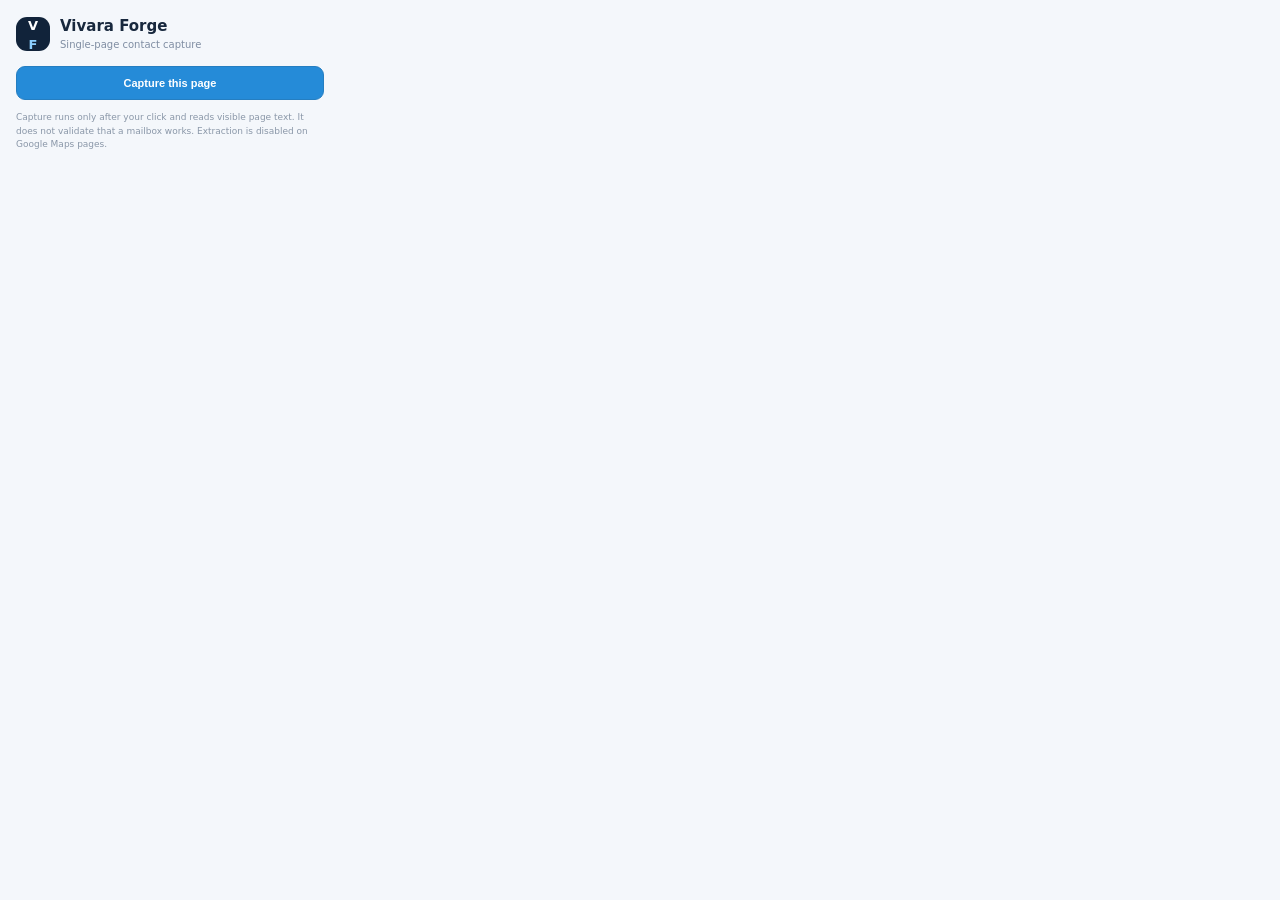
==== extension/popup.html @ b5b6e0ed "Build evidence-based prospect enrichment workspace" ====
<!doctype html>
<html lang="en">
<head>
  <meta charset="utf-8">
  <meta name="viewport" content="width=device-width,initial-scale=1">
  <title>Vivara Forge Capture</title>
  <style>
    *{box-sizing:border-box}body{width:340px;margin:0;padding:16px;background:#f4f7fb;color:#18283d;font:13px/1.45 system-ui,-apple-system,sans-serif}header{display:flex;align-items:center;gap:10px;margin-bottom:14px}.mark{display:grid;place-items:center;width:34px;height:34px;border-radius:11px;background:#11233a;color:#fff;font-weight:800}.mark span{color:#8ccfff}h1{font-size:15px;margin:0}header small{display:block;color:#7f8da2;font-size:10px}.help{padding:10px;border:1px solid #dce8f3;border-radius:10px;background:#edf6fd;color:#4e6882;font-size:11px;margin:10px 0}.help.error{border-color:#f0d5d7;background:#fff3f3;color:#974e56}.help:empty{display:none}label{display:block;margin:10px 0 5px;color:#53647c;font-size:11px;font-weight:650}input,select,textarea{width:100%;padding:9px 10px;border:1px solid #dbe3eb;border-radius:8px;background:#fff;color:#1b2a40;font:12px system-ui}textarea{resize:vertical;min-height:55px}.grid{display:grid;grid-template-columns:1fr 1fr;gap:0 8px}.buttons{display:flex;gap:8px;margin-top:13px}button{flex:1;padding:10px;border:1px solid #d9e3ed;border-radius:9px;background:#fff;color:#51647c;font-weight:700;font-size:11px;cursor:pointer}button.primary{border-color:#257ec1;background:#258bd8;color:#fff}button:disabled{opacity:.5;cursor:not-allowed}.fine{font-size:9px;color:#8a97a8;line-height:1.5;margin:11px 0 0}
  </style>
</head>
<body>
  <header><div class="mark">V<span>F</span></div><div><h1>Vivara Forge</h1><small>Single-page contact capture</small></div></header>
  <button id="capture" class="primary" style="width:100%">Capture this page</button>
  <div id="message" class="help" role="status"></div>
  <div id="fields" hidden>
    <label for="businessName">Business name</label><input id="businessName" maxlength="160" placeholder="Review and edit this name">
    <div class="grid"><div><label for="city">City</label><input id="city" maxlength="100"></div><div><label for="state">State</label><input id="state" maxlength="50"></div></div>
    <label for="category">Category</label><input id="category" maxlength="80" placeholder="Optional">
    <label for="phone">Phone number</label><input id="phone" maxlength="40" placeholder="Optional">
    <label for="email">Email candidate</label><select id="email"><option value="">No email selected</option></select>
    <label for="evidence">Visible evidence excerpt</label><textarea id="evidence" maxlength="500" readonly></textarea>
    <div class="buttons"><button id="download" class="primary">Download JSON</button></div>
  </div>
  <p class="fine">Capture runs only after your click and reads visible page text. It does not validate that a mailbox works. Extraction is disabled on Google Maps pages.</p>
  <script src="popup.js"></script>
</body>
</html>
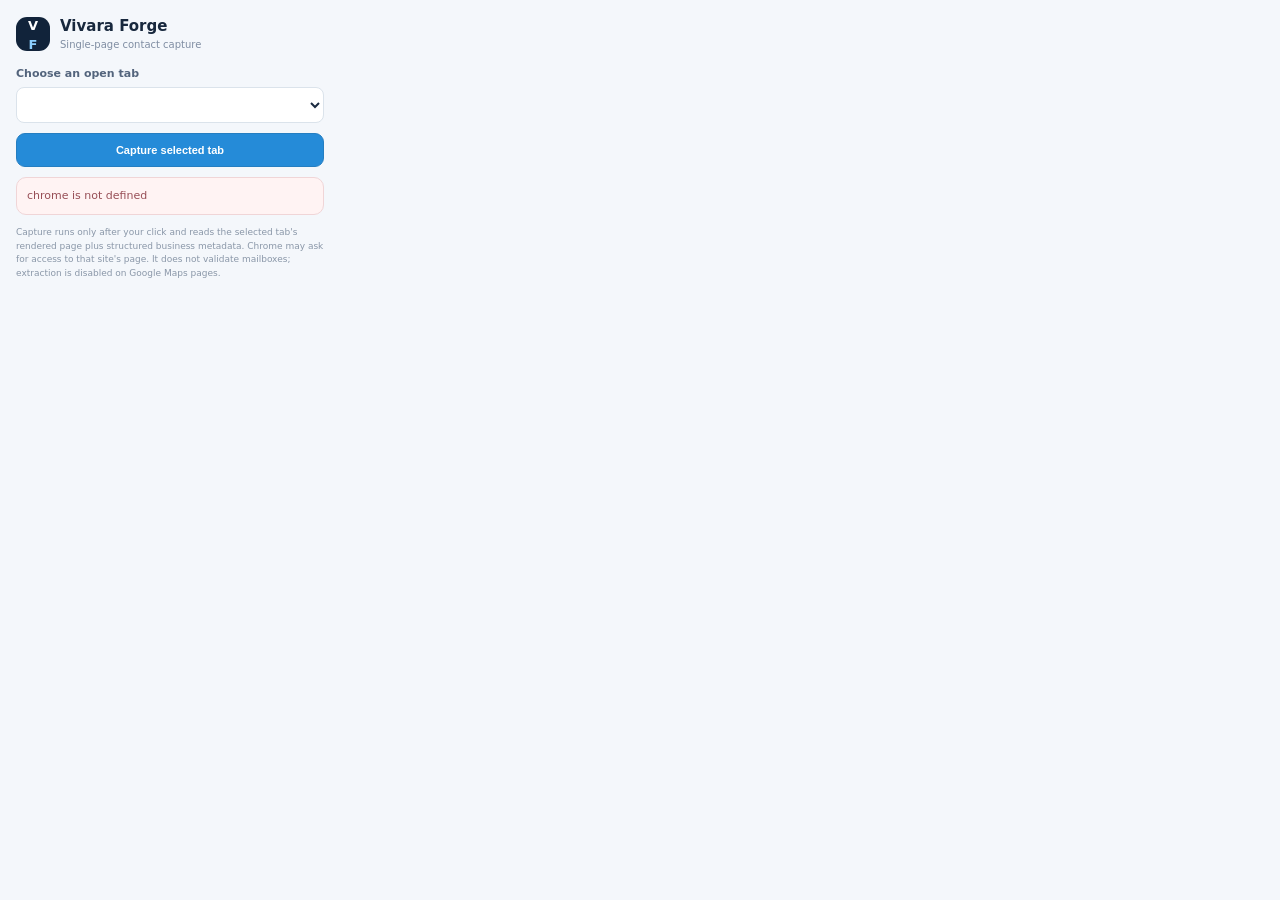
==== commit de780d7e: "Add admin console and resilient lead enrichment" ====
--- a/extension/popup.html
+++ b/extension/popup.html
@@ -10,18 +10,21 @@
 </head>
 <body>
   <header><div class="mark">V<span>F</span></div><div><h1>Vivara Forge</h1><small>Single-page contact capture</small></div></header>
-  <button id="capture" class="primary" style="width:100%">Capture this page</button>
+  <label for="tabSelect">Choose an open tab</label><select id="tabSelect"></select>
+  <button id="capture" class="primary" style="width:100%;margin-top:10px">Capture selected tab</button>
   <div id="message" class="help" role="status"></div>
   <div id="fields" hidden>
     <label for="businessName">Business name</label><input id="businessName" maxlength="160" placeholder="Review and edit this name">
     <div class="grid"><div><label for="city">City</label><input id="city" maxlength="100"></div><div><label for="state">State</label><input id="state" maxlength="50"></div></div>
     <label for="category">Category</label><input id="category" maxlength="80" placeholder="Optional">
     <label for="phone">Phone number</label><input id="phone" maxlength="40" placeholder="Optional">
+    <label for="address">Address</label><input id="address" maxlength="240" placeholder="Only if shown on the page">
+    <label for="hours">Business hours</label><input id="hours" maxlength="260" placeholder="Only if shown on the page">
     <label for="email">Email candidate</label><select id="email"><option value="">No email selected</option></select>
     <label for="evidence">Visible evidence excerpt</label><textarea id="evidence" maxlength="500" readonly></textarea>
     <div class="buttons"><button id="download" class="primary">Download JSON</button></div>
   </div>
-  <p class="fine">Capture runs only after your click and reads visible page text. It does not validate that a mailbox works. Extraction is disabled on Google Maps pages.</p>
+  <p class="fine">Capture runs only after your click and reads the selected tab's rendered page plus structured business metadata. Chrome may ask for access to that site's page. It does not validate mailboxes; extraction is disabled on Google Maps pages.</p>
   <script src="popup.js"></script>
 </body>
 </html>
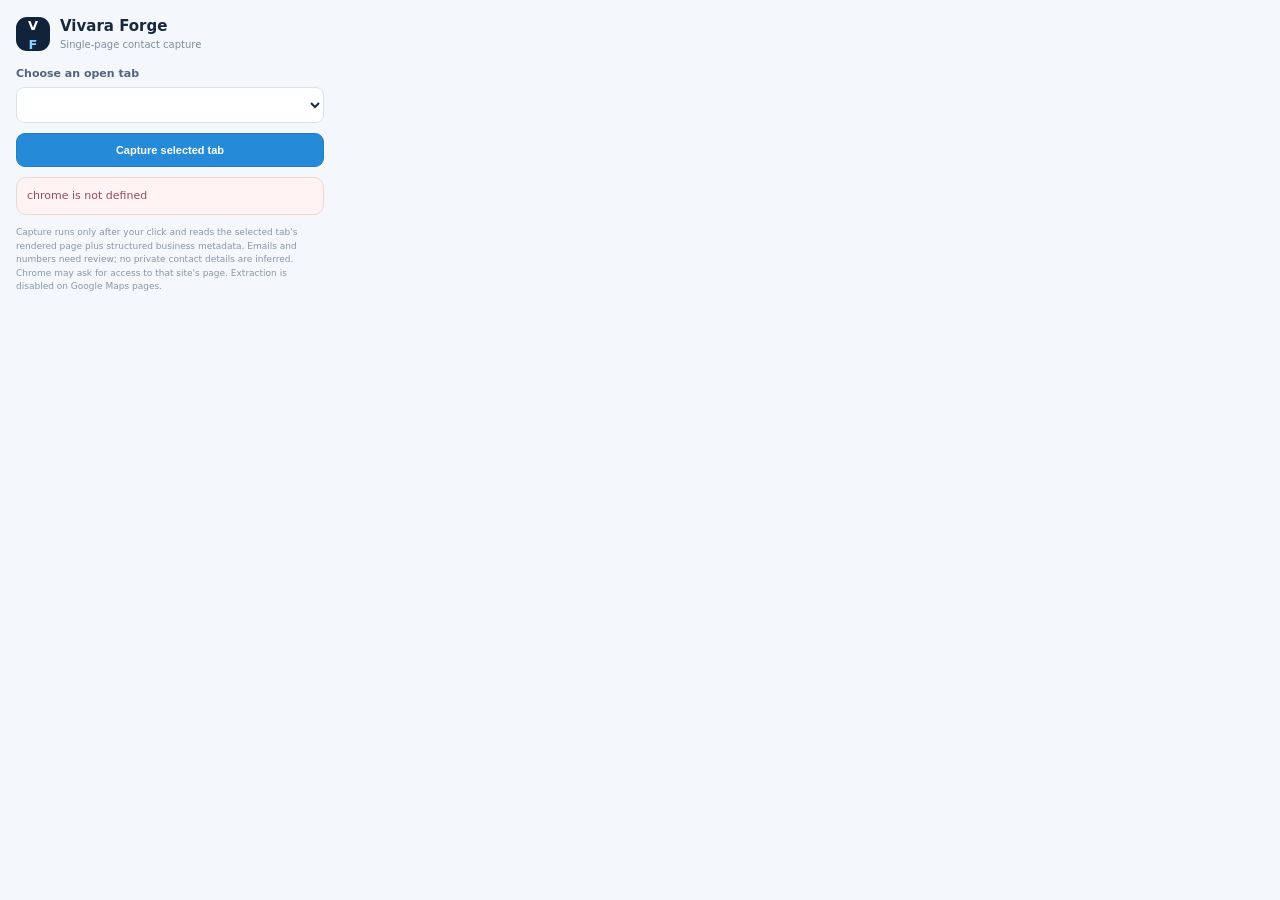
==== commit a5ce567a: "Add multi-contact enrichment evidence" ====
--- a/extension/popup.html
+++ b/extension/popup.html
@@ -17,14 +17,16 @@
     <label for="businessName">Business name</label><input id="businessName" maxlength="160" placeholder="Review and edit this name">
     <div class="grid"><div><label for="city">City</label><input id="city" maxlength="100"></div><div><label for="state">State</label><input id="state" maxlength="50"></div></div>
     <label for="category">Category</label><input id="category" maxlength="80" placeholder="Optional">
-    <label for="phone">Phone number</label><input id="phone" maxlength="40" placeholder="Optional">
+    <label for="phone">Publicly listed phone number</label><input id="phone" maxlength="80" readonly placeholder="Only numbers shown on this page">
+    <label for="phoneEvidence">Phone candidates (formatted)</label><textarea id="phoneEvidence" maxlength="1200" readonly></textarea>
+    <label for="peopleEvidence">Publicly named people and stated roles</label><textarea id="peopleEvidence" maxlength="1200" readonly></textarea>
     <label for="address">Address</label><input id="address" maxlength="240" placeholder="Only if shown on the page">
     <label for="hours">Business hours</label><input id="hours" maxlength="260" placeholder="Only if shown on the page">
-    <label for="email">Email candidate</label><select id="email"><option value="">No email selected</option></select>
-    <label for="evidence">Visible evidence excerpt</label><textarea id="evidence" maxlength="500" readonly></textarea>
+    <label for="email">Email candidates (select all that apply)</label><select id="email" multiple size="5"></select>
+    <label for="evidence">Evidence for selected emails</label><textarea id="evidence" maxlength="1200" readonly></textarea>
     <div class="buttons"><button id="download" class="primary">Download JSON</button></div>
   </div>
-  <p class="fine">Capture runs only after your click and reads the selected tab's rendered page plus structured business metadata. Chrome may ask for access to that site's page. It does not validate mailboxes; extraction is disabled on Google Maps pages.</p>
+  <p class="fine">Capture runs only after your click and reads the selected tab's rendered page plus structured business metadata. Emails and numbers need review; no private contact details are inferred. Chrome may ask for access to that site's page. Extraction is disabled on Google Maps pages.</p>
   <script src="popup.js"></script>
 </body>
 </html>
